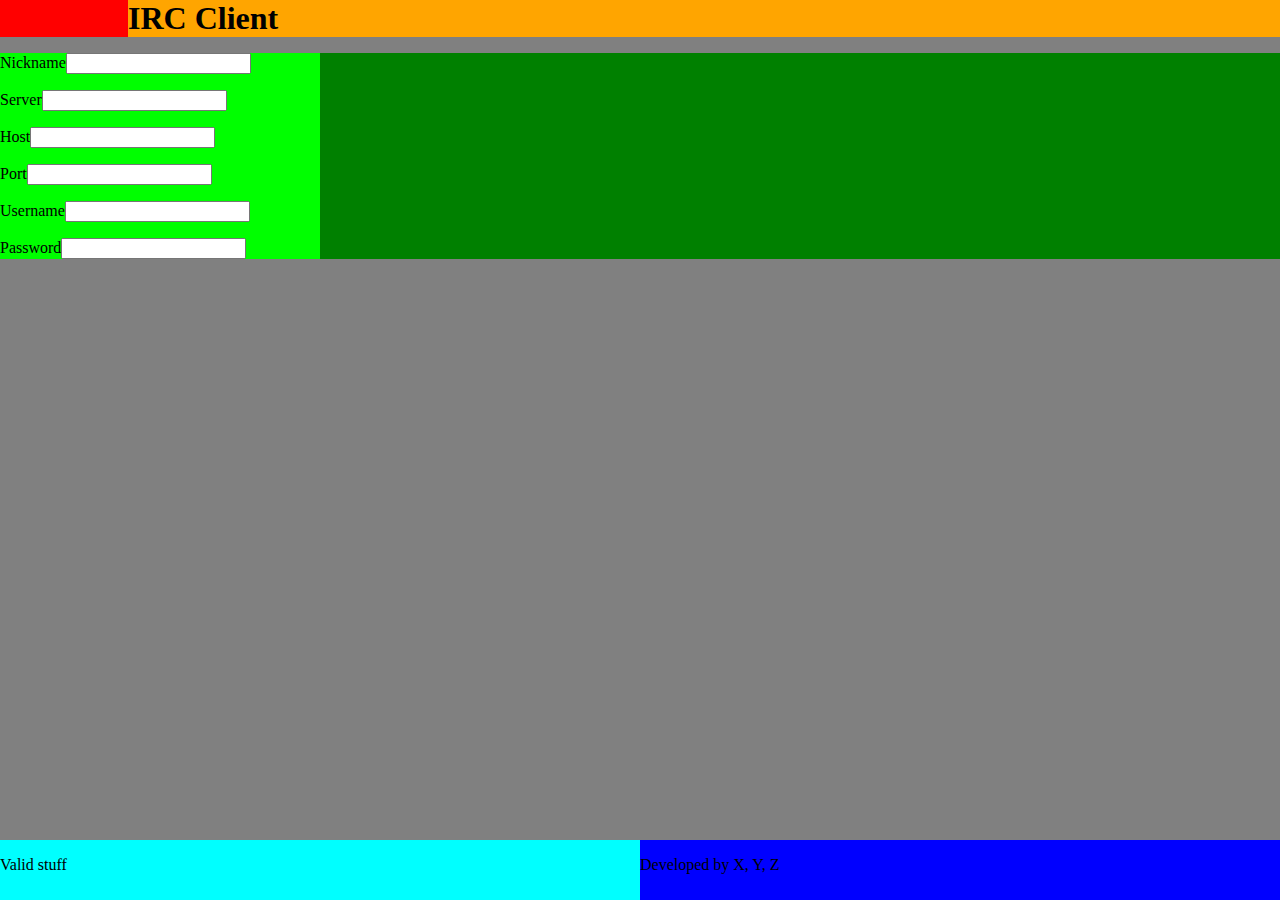
==== index.html @ decba654 "index and stylesheet" ====
<!DOCTYPE html PUBLIC "-//W3C//DTD XHTML 1.0 Transitional//EN" "http://www.w3.org/TR/xhtml1/DTD/xhtml1-transitional.dtd">
<html xmlns="http://www.w3.org/1999/xhtml" xml:lang="en" lang="en">
<head>
<title>IRC Client</title>
<link rel="stylesheet" href="style.css" />
</head>
<body>
<div id="header"><h1>IRC Client</h1></div>
<div id="content">
	<div id="formfloat">
		<form>
			<p><label>Nickname<input name="text" /></label></p>
			<p><label>Server<input name="text" /></label></p>
			<p><label>Host<input name="text" /></label></p>
			<p><label>Port<input name="text" /></label></p>
			<p><label>Username<input name="text" /></label></p>
			<p><label>Password<input name="text" /></label></p>
		</form>
	</div>
</div>
<div id="footer">
	<div id="foot-left">
		<p>Valid stuff</p>
	</div>
	<div id="foot-roght">
		<p>Developed by X, Y, Z</p>
	</div>
</div>
</body>
</html>
---- style.css ----
body {
	padding: 0px;
	margin: 0px;
	background-color:grey;
}
#header {
	background-color:red;
}
#header h1 {
	background-color:orange;
	margin: 0em 0em 0em 4em;
}

#content {
	background-color:green;
}
#formfloat {
	background-color:lime;
	width:20em;
}

#footer {
position:absolute;
   bottom:0;
   width:100%;
   height:60px;   /* Height of the footer */
	background-color:blue;
}
#foot-left {
	background-color:cyan;
	width:50%;
	height:60px;
	
	float:left;
}
#foot-right {
	background-color:magenta;

	float:right;
}
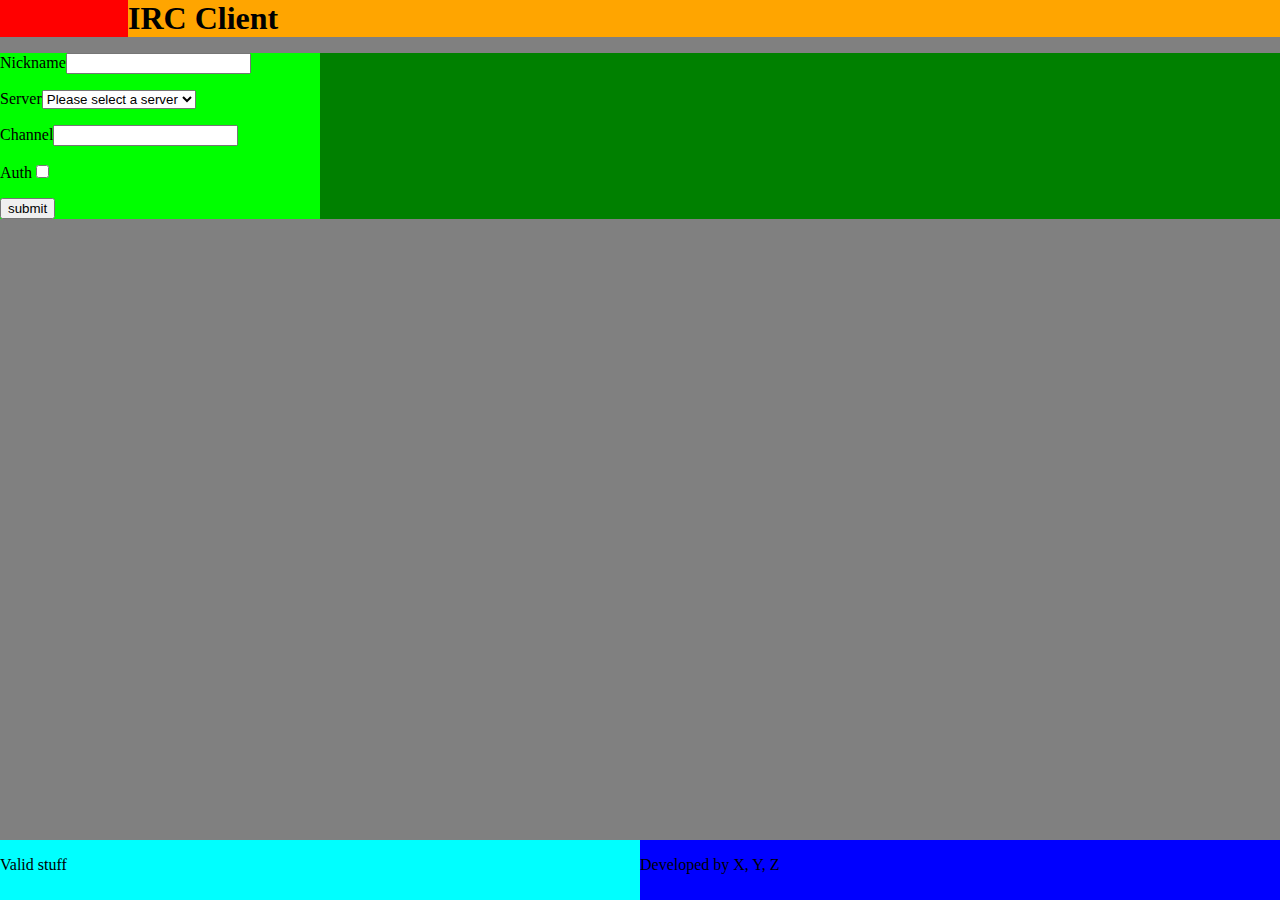
==== commit 10bf4f63: "Completed html form with javascript for extra fields and some basic form validation" ====
--- a/index.html
+++ b/index.html
@@ -5,19 +5,65 @@
 <link rel="stylesheet" href="style.css" />
 </head>
 <body>
+<!--Javascript section to handle form validation-->
+<script type="text/javascript">
+function formValidation(){
+if(!validNickname()){return false;}
+else if(!validPort()){return false;}
+else if(!validUsername()){return false;}
+else if(!validPassword()){return false;}
+else {return true;}
+}
+<!--Javascript to add extra form fields when certain criteria are met-->
+function checkOther(){
+	var selectBox = document.getElementById("serverselect");
+	var selectedValue = selectBox.options[selectBox.selectedIndex].value;
+	if(selectedValue=="other"){
+		document.getElementById('hostname').style.display="block";
+		document.getElementById('port').style.display="block";
+		}
+	else{
+		document.getElementById('hostname').style.display="none";
+		document.getElementById('port').style.display="none";
+		}
+
+}
+
+function authenticate(){
+	if(document.getElementById('auth').checked){
+		document.getElementById("username").style.display="block";
+		document.getElementById("password").style.display="block";
+		}
+	else
+		{
+		document.getElementById("username").style.display="none";
+		document.getElementById("password").style.display="none";
+		}
+}
+</script>
 <div id="header"><h1>IRC Client</h1></div>
 <div id="content">
 	<div id="formfloat">
-		<form>
-			<p><label>Nickname<input name="text" /></label></p>
-			<p><label>Server<input name="text" /></label></p>
-			<p><label>Host<input name="text" /></label></p>
-			<p><label>Port<input name="text" /></label></p>
-			<p><label>Username<input name="text" /></label></p>
-			<p><label>Password<input name="text" /></label></p>
+		<!--Form to handle the login and authentication data to be passed to the IRC client-->
+		<form id ="irclogin" action="/irc.html" onsubmit="formValidation()">
+			<p><label>Nickname<input name="nick" type="text" required/></label></p>
+			<p><label>Server<select id="serverselect" name="server" onchange="checkOther()" required>
+				<option value="">Please select a server</option>
+				<option value="test">Test Server</option>
+				<option value="Server2">Server 2</option>
+				<option value="other">Other</option>
+				</select></label></p>
+			<p id="hostname" style="display:none"><label>Host<input name="host" type="text" /></label></p>
+			<p id="port" style="display:none"><label>Port<input name="port" type="text" /></label></p>
+			<p><label>Channel<input name="channel" type="text" required/></label></p>
+			<p><label>Auth<input id="auth" name="auth" type="checkbox" onclick="authenticate()"/></label></p>
+			<p id="username" style="display:none"><label>Username<input name="user" type="text" /></label></p>
+			<p id="password" style="display:none"><label>Password<input name="password" type="text" /></label></p>
+			<p><input type="submit" value="submit"/></p>
 		</form>
 	</div>
 </div>
+
 <div id="footer">
 	<div id="foot-left">
 		<p>Valid stuff</p>
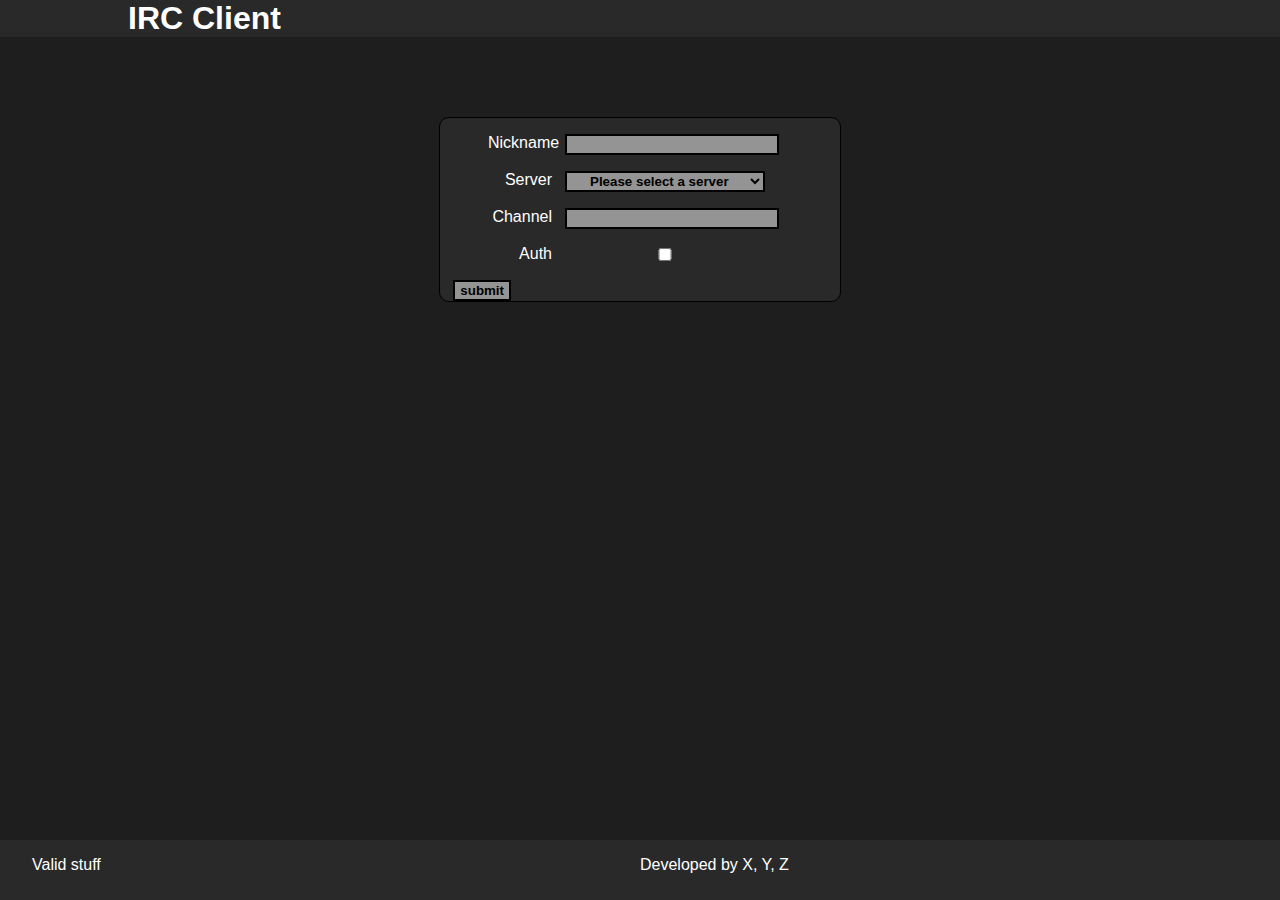
==== commit c2875b89: "style sheet updates, index form slightly altered" ====
--- a/index.html
+++ b/index.html
@@ -46,20 +46,20 @@
 	<div id="formfloat">
 		<!--Form to handle the login and authentication data to be passed to the IRC client-->
 		<form id ="irclogin" action="/irc.html" onsubmit="formValidation()">
-			<p><label>Nickname<input name="nick" type="text" required/></label></p>
-			<p><label>Server<select id="serverselect" name="server" onchange="checkOther()" required>
+			<p><label>Nickname</label><input name="nick" type="text" required/></p>
+			<p><label>Server</label><select id="serverselect" name="server" onchange="checkOther()" required>
 				<option value="">Please select a server</option>
 				<option value="test">Test Server</option>
 				<option value="Server2">Server 2</option>
 				<option value="other">Other</option>
-				</select></label></p>
-			<p id="hostname" style="display:none"><label>Host<input name="host" type="text" /></label></p>
-			<p id="port" style="display:none"><label>Port<input name="port" type="text" /></label></p>
-			<p><label>Channel<input name="channel" type="text" required/></label></p>
-			<p><label>Auth<input id="auth" name="auth" type="checkbox" onclick="authenticate()"/></label></p>
-			<p id="username" style="display:none"><label>Username<input name="user" type="text" /></label></p>
-			<p id="password" style="display:none"><label>Password<input name="password" type="text" /></label></p>
-			<p><input type="submit" value="submit"/></p>
+				</select></p>
+			<p id="hostname" style="display:none"><label>Host</label><input name="host" type="text" /></p>
+			<p id="port" style="display:none"><label>Port</label><input name="port" type="text" /></p>
+			<p><label>Channel</label><input name="channel" type="text" required/></p>
+			<p><label>Auth</label><input id="auth" name="auth" type="checkbox" onclick="authenticate()"/></p>
+			<p id="username" style="display:none"><label>Username</label><input name="user" type="text" /></p>
+			<p id="password" style="display:none"><label>Password</label><input name="password" type="text" /></p>
+			<input class="submit" type="submit" value="submit"/>
 		</form>
 	</div>
 </div>
--- a/style.css
+++ b/style.css
@@ -1,40 +1,94 @@
 body {
 	padding: 0px;
 	margin: 0px;
-	background-color:grey;
+	background-color:#1E1E1E;
+	font-family:Arial, Helvetica, sans-serif;
 }
+
+/* HEADER START */
+
 #header {
-	background-color:red;
+	background-color:#292929;
 }
 #header h1 {
-	background-color:orange;
+	color:white;
 	margin: 0em 0em 0em 4em;
 }
 
+/* HEADER END */
+
+/* CONTENT START */
+
 #content {
+	
+}
+
+#formfloat {
+	margin:auto;
+	margin-top:5em;
+	background-color:#292929;
+	color:white;
+	border:1px solid black;
+	border-radius:10px;
+	width:25em;
+}
+
+
+#formfloat label {
+	width:4em;
+	float:left;
+	text-align:right;
+	margin-left:3em;
+	display:block;
+}
+
+
+#formfloat input, select  {
+	width:15em;
+	background-color:#949494;
+	border:2px solid black;
+	margin-left:1em;
+	font-weight:bold;
+	padding-left:5px;
+	padding-right:5px;
+	text-align:center;
+}
+
+#formfloat .submit {
+	width:auto;
+}
+
+#formfloat .submit:hover {
 	background-color:green;
 }
-#formfloat {
-	background-color:lime;
-	width:20em;
+
+/* CONTENT END */
+
+/* FOOTER START */
+
+#footer {
+	position:absolute;
+	bottom:0;
+	width:100%;
+	height:60px;   /* Height of the footer */
+	background-color:#292929;
+	color:white;
 }
 
-#footer {
-position:absolute;
-   bottom:0;
-   width:100%;
-   height:60px;   /* Height of the footer */
-	background-color:blue;
+#footer p {
+	margin-left:2em;
+	margin-right:2em;
 }
+
 #foot-left {
-	background-color:cyan;
 	width:50%;
 	height:60px;
-	
 	float:left;
 }
+
 #foot-right {
-	background-color:magenta;
-
+	width:50%;
 	float:right;
 }
+
+/* FOOTER END */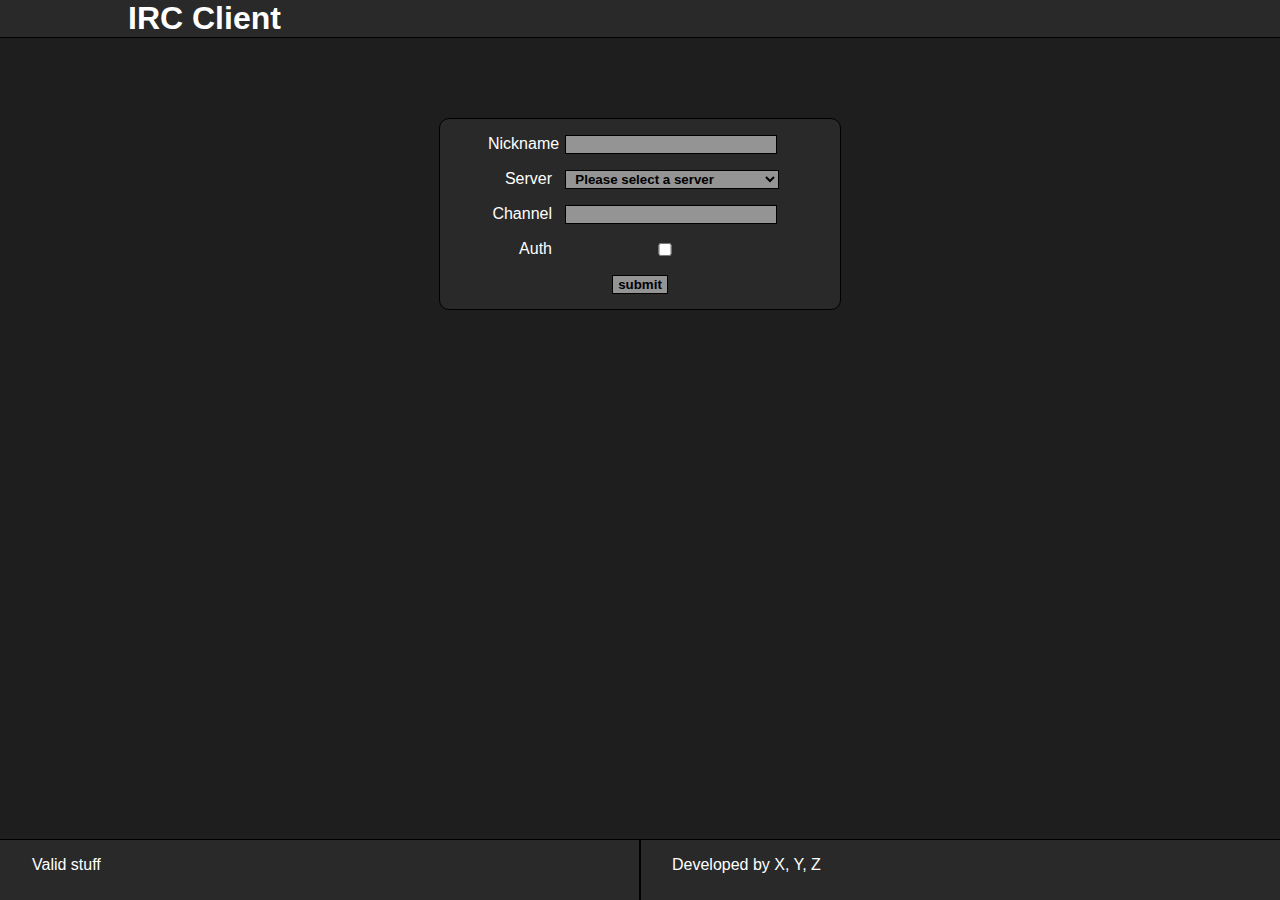
==== commit aa6340d7: "minor fixes including mispelt footer-right" ====
--- a/index.html
+++ b/index.html
@@ -68,7 +68,7 @@
 	<div id="foot-left">
 		<p>Valid stuff</p>
 	</div>
-	<div id="foot-roght">
+	<div id="foot-right">
 		<p>Developed by X, Y, Z</p>
 	</div>
 </div>
--- a/style.css
+++ b/style.css
@@ -9,6 +9,7 @@
 
 #header {
 	background-color:#292929;
+	border-bottom:1px solid black;
 }
 #header h1 {
 	color:white;
@@ -29,8 +30,9 @@
 	background-color:#292929;
 	color:white;
 	border:1px solid black;
-	border-radius:10px;
+	border-radius:10px; /* CSS3 */ 
 	width:25em;
+	padding-bottom:5px;
 }
 
 
@@ -43,10 +45,10 @@
 }
 
 
-#formfloat input, select  {
+#formfloat input  {
 	width:15em;
 	background-color:#949494;
-	border:2px solid black;
+	border:1px solid black;
 	margin-left:1em;
 	font-weight:bold;
 	padding-left:5px;
@@ -54,8 +56,24 @@
 	text-align:center;
 }
 
+#formfloat select {
+	width:16em;
+	background-color:#949494;
+	border:1px solid black;
+	margin-left: 1em;
+	font-weight:bold;
+	padding-left:5px;
+}
+
 #formfloat .submit {
 	width:auto;
+	float:none;
+	display:block;
+	margin:10px auto;
+}
+
+#formfloat hr {
+	color:black;
 }
 
 #formfloat .submit:hover {
@@ -73,6 +91,7 @@
 	height:60px;   /* Height of the footer */
 	background-color:#292929;
 	color:white;
+	/*border-top:1px solid black;*/
 }
 
 #footer p {
@@ -84,11 +103,14 @@
 	width:50%;
 	height:60px;
 	float:left;
+	outline:1px solid black;
 }
 
 #foot-right {
 	width:50%;
+	height:60px;
 	float:right;
+	outline:1px solid black;
 }
 
 /* FOOTER END */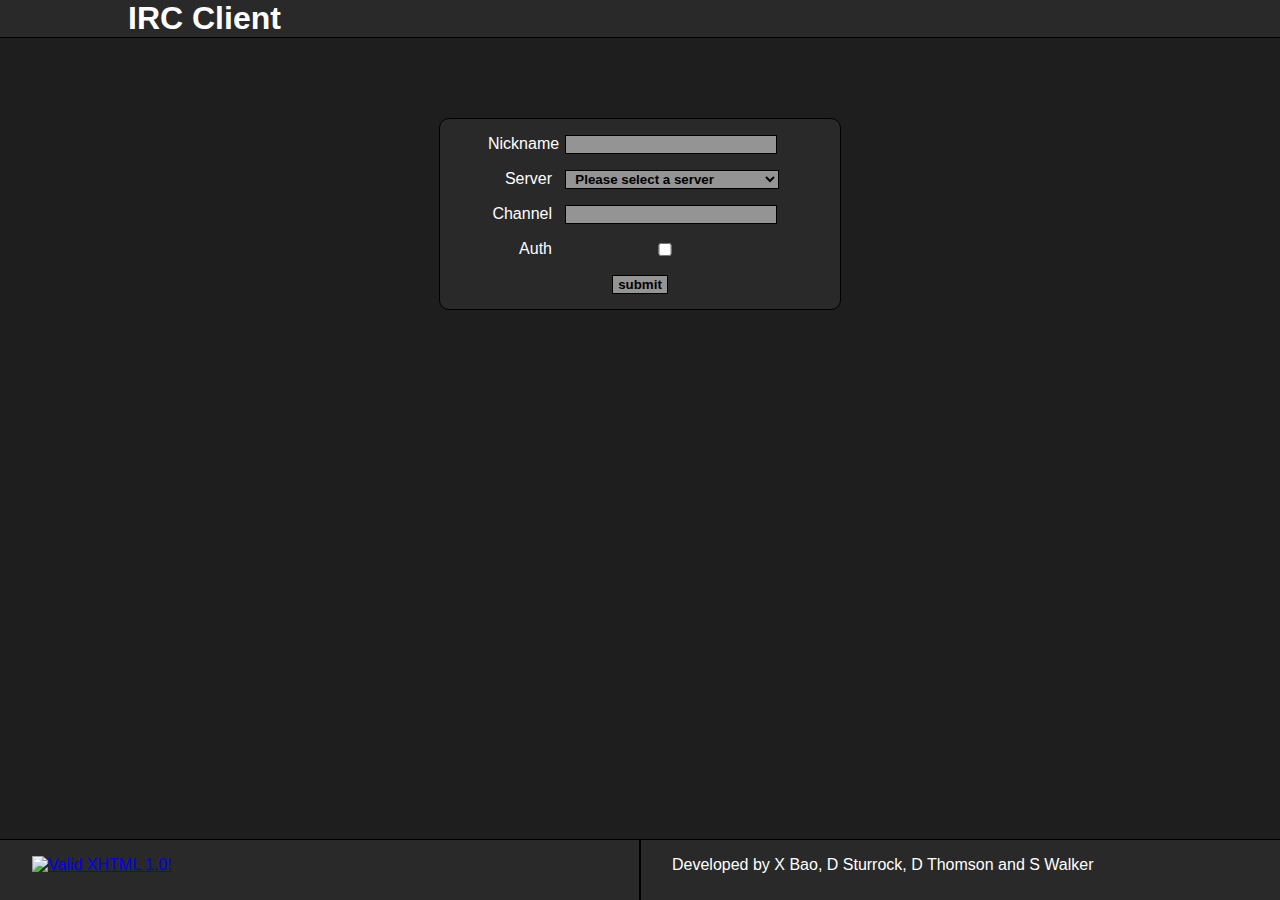
==== commit 89584837: "overview page, validation buttons, etc" ====
--- a/index.html
+++ b/index.html
@@ -66,10 +66,14 @@
 
 <div id="footer">
 	<div id="foot-left">
-		<p>Valid stuff</p>
+		<p>
+      <a href="http://validator.w3.org/check?uri=referer"><img
+          src="http://www.w3.org/Icons/valid-xhtml10"
+          alt="Valid XHTML 1.0!" height="31" width="88" /></a>
+    </p>
 	</div>
 	<div id="foot-right">
-		<p>Developed by X, Y, Z</p>
+		<p>Developed by X Bao, D Sturrock, D Thomson and S Walker</p>
 	</div>
 </div>
 </body>
--- a/style.css
+++ b/style.css
@@ -22,6 +22,13 @@
 
 #content {
 	
+}
+
+#content #contenttext {
+	color:white;
+}
+#content #contenttext a{
+	color:white;
 }
 
 #formfloat {
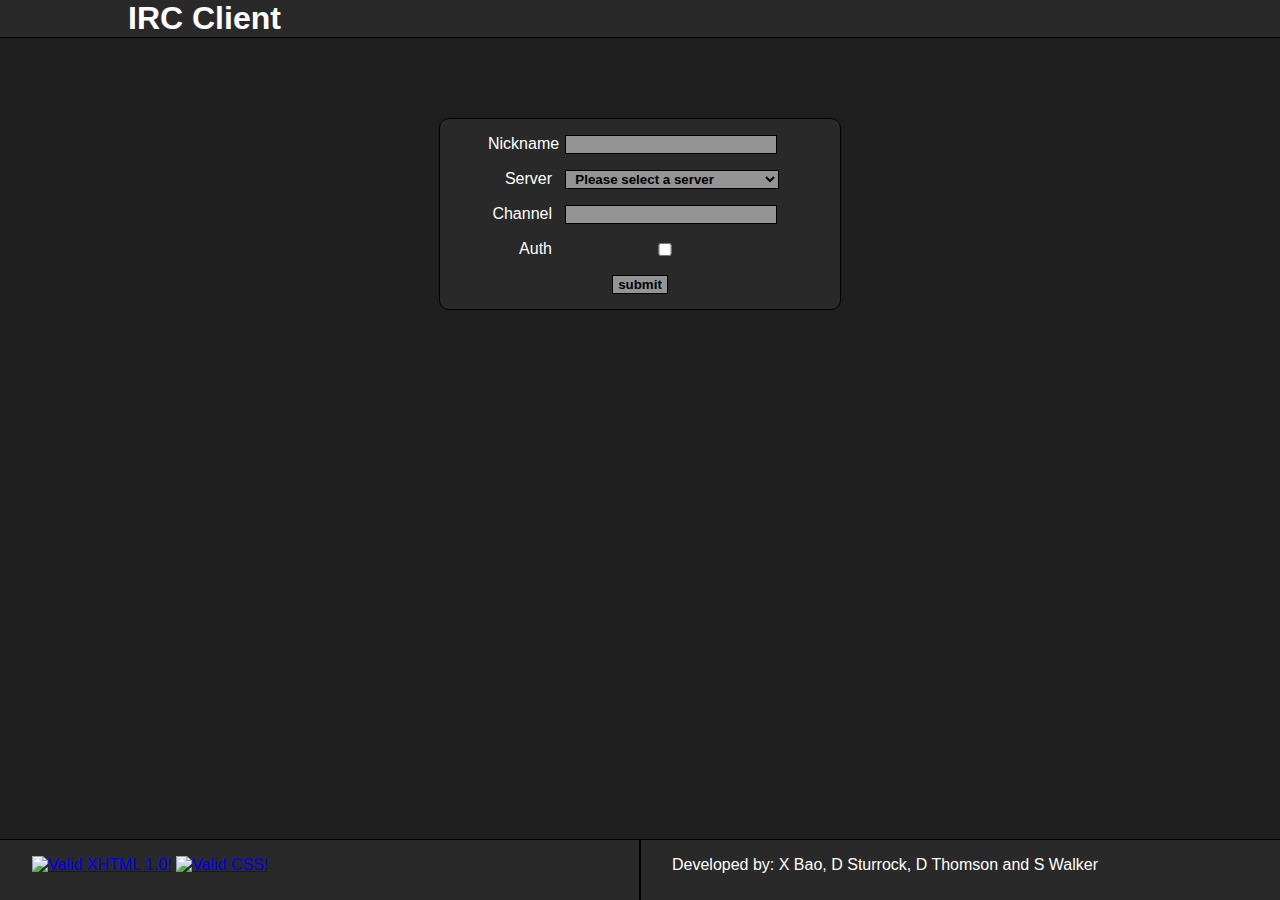
==== commit a5ff8706: "added character encoding, altered footer" ====
--- a/index.html
+++ b/index.html
@@ -1,6 +1,7 @@
 <!DOCTYPE html PUBLIC "-//W3C//DTD XHTML 1.0 Transitional//EN" "http://www.w3.org/TR/xhtml1/DTD/xhtml1-transitional.dtd">
 <html xmlns="http://www.w3.org/1999/xhtml" xml:lang="en" lang="en">
 <head>
+<meta http-equiv="content-type" content="text/html; charset=UTF-8">
 <title>IRC Client</title>
 <link rel="stylesheet" href="style.css" />
 </head>
@@ -68,12 +69,17 @@
 	<div id="foot-left">
 		<p>
       <a href="http://validator.w3.org/check?uri=referer"><img
-          src="http://www.w3.org/Icons/valid-xhtml10"
+          src="http://www.w3.org/Icons/valid-xhtml10-blue"
           alt="Valid XHTML 1.0!" height="31" width="88" /></a>
+	  <a href="http://jigsaw.w3.org/css-validator/check/referer">
+        <img style="border:0;width:88px;height:31px"
+            src="http://jigsaw.w3.org/css-validator/images/vcss-blue"
+            alt="Valid CSS!" />
+    </a>
     </p>
 	</div>
 	<div id="foot-right">
-		<p>Developed by X Bao, D Sturrock, D Thomson and S Walker</p>
+		<p>Developed by: X Bao, D Sturrock, D Thomson and S Walker</p>
 	</div>
 </div>
 </body>
